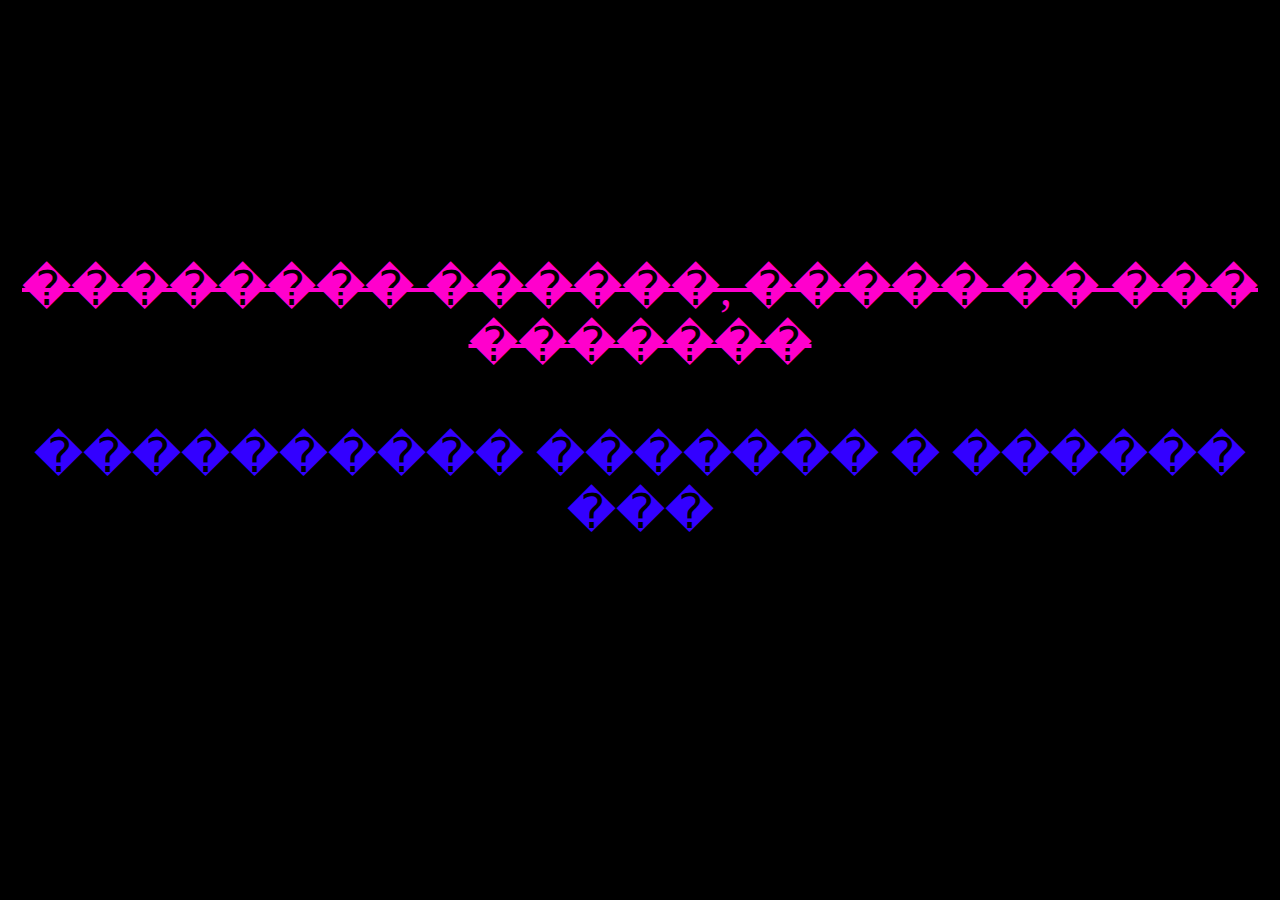
==== суперфайл.html @ dee56329 "Add files via upload" ====
<html>
<head>
<title> ������ - ����ooooo��! </title>
</head>
<body bgcolor="#000000">
<br>
<br><br><br><br><br><br><br><br><br><br><br><br><br>
<div align="center">
<font size="+5"><font color="#FF00CC"><s>�������� ������, ����� �� ��� �������</s></font>
<br><br>
<font color="#3300FF">���������� ������� � ������ ���</font></div>
</font>
</body>
</html>
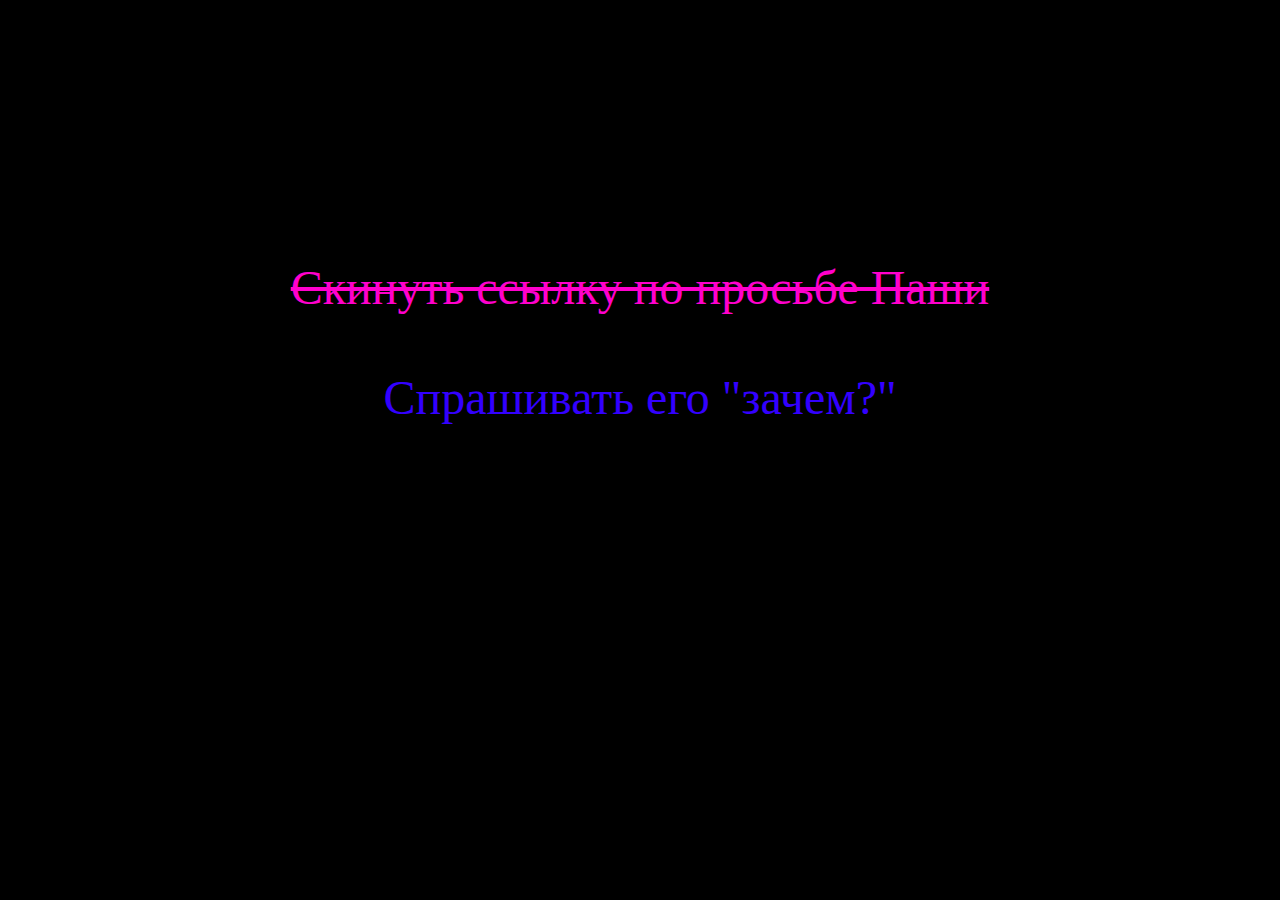
==== commit d2c7fd1f: "Update суперфайл.html" ====
--- a/суперфайл.html
+++ b/суперфайл.html
@@ -1,14 +1,15 @@
 <html>
 <head>
-<title> ������ - ����ooooo��! </title>
+<meta charset="UTF-8">
+<title> Ëàëüêà - êîðîoooooëü! </title>
 </head>
 <body bgcolor="#000000">
 <br>
 <br><br><br><br><br><br><br><br><br><br><br><br><br>
 <div align="center">
-<font size="+5"><font color="#FF00CC"><s>�������� ������, ����� �� ��� �������</s></font>
+<font size="+5"><font color="#FF00CC"><s>Скинуть ссылку по просьбе Паши</s></font>
 <br><br>
-<font color="#3300FF">���������� ������� � ������ ���</font></div>
+<font color="#3300FF">Спрашивать его "зачем?"</font></div>
 </font>
 </body>
-</html>+</html>
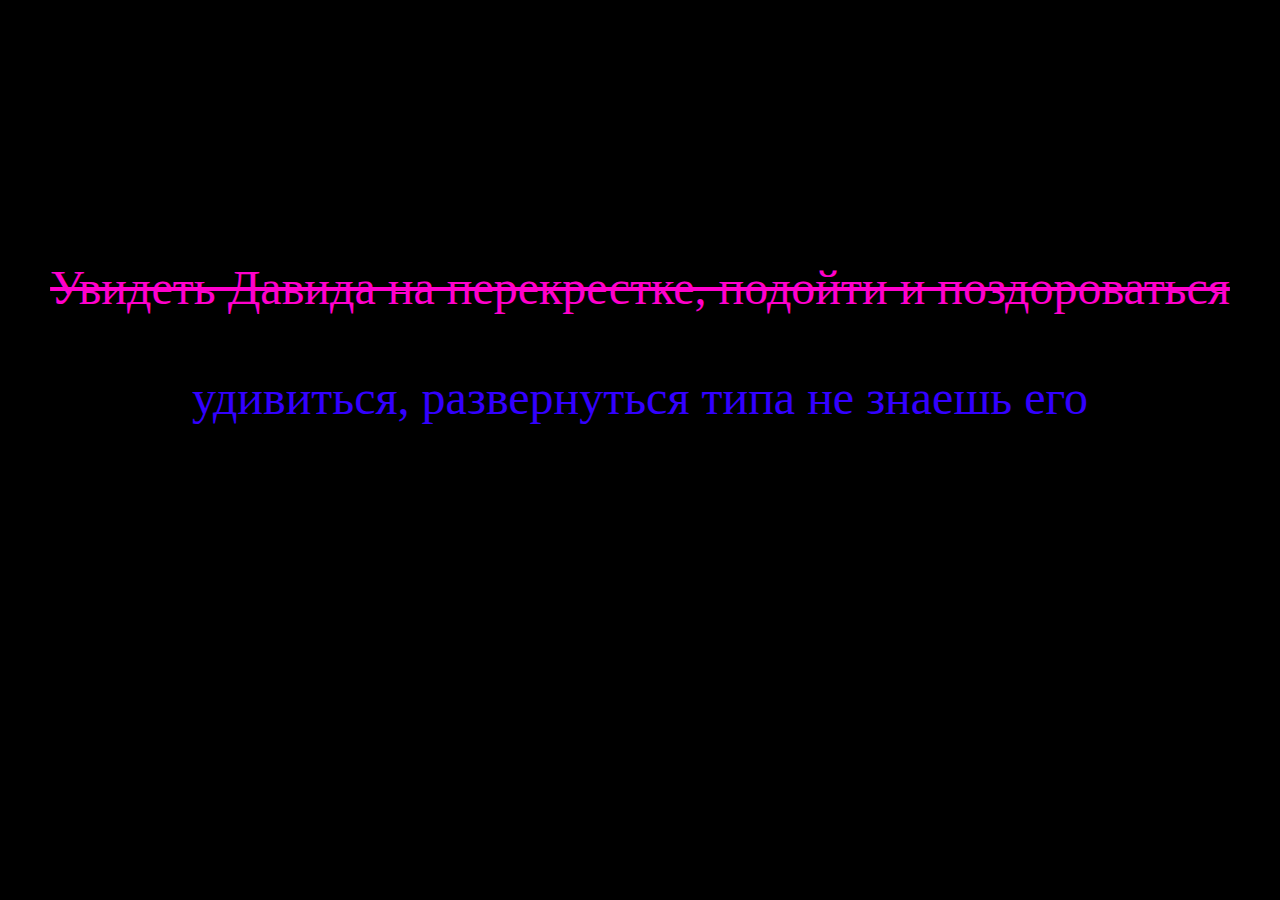
==== commit 26604674: "Update суперфайл.html" ====
--- a/суперфайл.html
+++ b/суперфайл.html
@@ -7,9 +7,9 @@
 <br>
 <br><br><br><br><br><br><br><br><br><br><br><br><br>
 <div align="center">
-<font size="+5"><font color="#FF00CC"><s>Скинуть ссылку по просьбе Паши</s></font>
+<font size="+5"><font color="#FF00CC"><s>Увидеть Давида на перекрестке, подойти и поздороваться</s></font>
 <br><br>
-<font color="#3300FF">Спрашивать его "зачем?"</font></div>
+<font color="#3300FF">удивиться, развернуться типа не знаешь его</font></div>
 </font>
 </body>
 </html>
